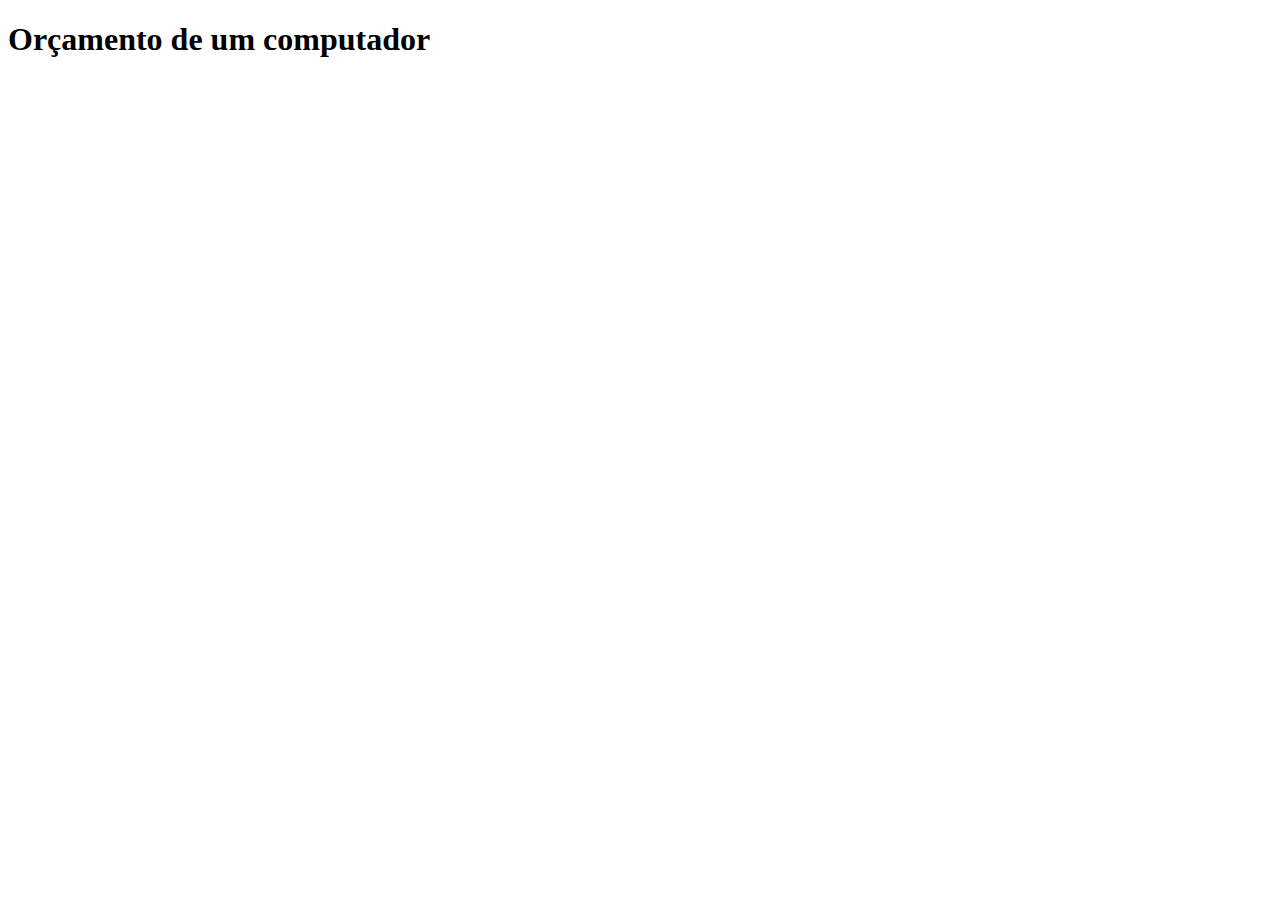
==== orcamento.html @ de30a456 "Adicionado orcamento.html" ====
<!DOCTYPE html>
<html lang="pt-br">
<head>
    <meta charset="UTF-8">
    <meta name="viewport" content="width=device-width, initial-scale=1.0">
    <title>Orçamento</title>
</head>
<body>
    <h1>Orçamento de um computador</h1>
    
</body>
</html>
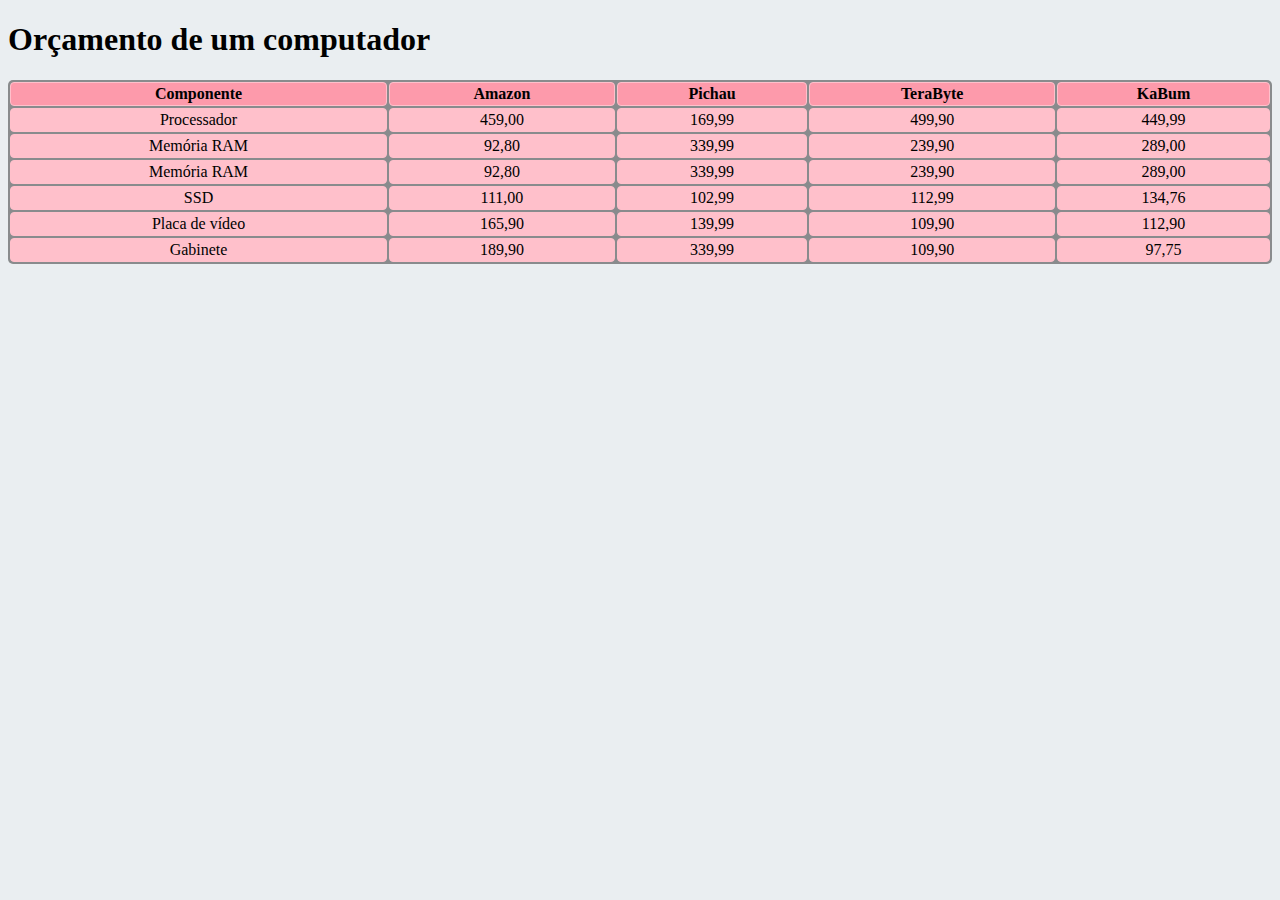
==== commit 2d107f71: "adicionado tabela de orçamento" ====
--- a/orcamento.html
+++ b/orcamento.html
@@ -3,10 +3,71 @@
 <head>
     <meta charset="UTF-8">
     <meta name="viewport" content="width=device-width, initial-scale=1.0">
+    <link rel="stylesheet" href="orcamento.css">
     <title>Orçamento</title>
 </head>
 <body>
     <h1>Orçamento de um computador</h1>
+    <table>
+        <tr>
+            <th>Componente</td>
+            <th>Amazon</td>
+            <th>Pichau</td>
+            <th>TeraByte</td>
+            <th>KaBum</td>
+        </tr>
+
+        <tr>
+            <td>Processador</td>
+            <td>459,00</td>
+            <td>169,99</td>
+            <td>499,90</td>
+            <td>449,99</td>
+        </tr>
+
+        <tr>
+            <td>Memória RAM</td>
+            <td>92,80</td>
+            <td>339,99</td>
+            <td>239,90</td>
+            <td>289,00</td>
+        </tr>
+
+        <tr>
+            <td>Memória RAM</td>
+            <td>92,80</td>
+            <td>339,99</td>
+            <td>239,90</td>
+            <td>289,00</td>
+        </tr>
+
+        <tr>
+            <td>SSD </td>
+            <td>111,00</td>
+            <td>102,99</td>
+            <td>112,99</td>
+            <td>134,76</td>
+        </tr>
+
+        <tr>
+            <td>Placa de vídeo</td>
+            <td>165,90</td>
+            <td>139,99</td>
+            <td>109,90</td>
+            <td>112,90</td>
+        </tr>
+
+        <tr>
+            <td>Gabinete</td>
+            <td>189,90</td>
+            <td>339,99</td>
+            <td>109,90</td>
+            <td>97,75</td>
+        </tr>
+
+       
+
+    </table>
     
 </body>
 </html>--- a/orcamento.css
+++ b/orcamento.css
@@ -0,0 +1,28 @@
+td{
+    border : 1px solid pink;
+    padding: 2px;
+    text-align: center;
+    background-color: pink;
+    border-radius: 4px;
+    color: rgb(0, 0, 0);
+}   
+
+th{
+    border : 1px solid pink;
+    padding: 2px;
+    text-align: center;
+    background-color: rgb(253, 154, 171);
+    border-radius: 4px;
+    color: rgb(0, 0, 0);
+}
+
+table{
+    background-color: rgb(137, 139, 141);
+    border-radius: 5px;
+    width: 100%;
+    
+}
+
+body{
+    background-color: rgb(234, 238, 241);
+}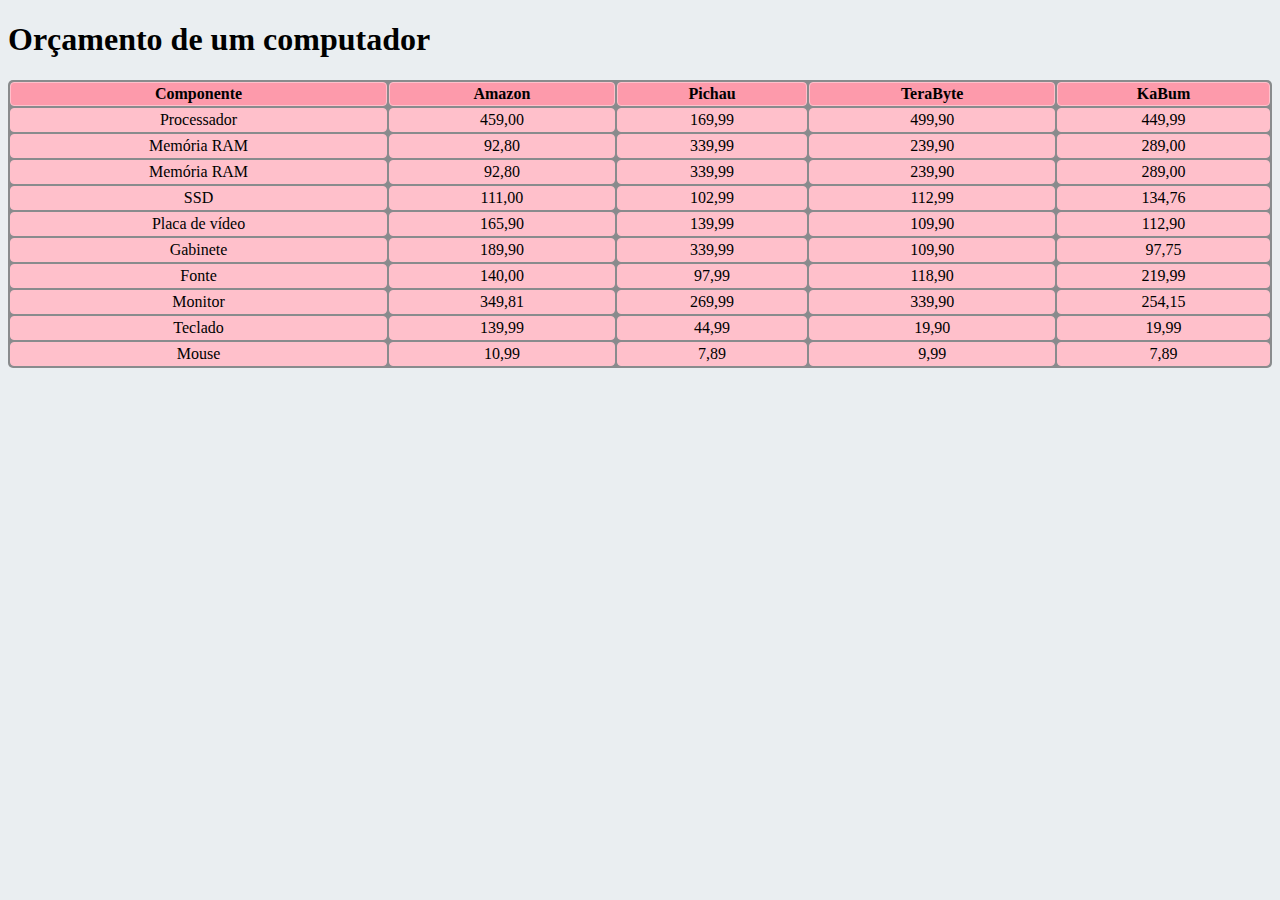
==== commit 4a8eca8e: "Feitas algumas mudanças no estilo do site" ====
--- a/orcamento.html
+++ b/orcamento.html
@@ -65,6 +65,37 @@
             <td>97,75</td>
         </tr>
 
+        <tr>
+            <td>Fonte</td>
+            <td>140,00</td>
+            <td>97,99</td>
+            <td>118,90</td>
+            <td>219,99</td>
+        </tr>
+         
+        <tr>
+            <td>Monitor</td>
+            <td>349,81</td>
+            <td>269,99</td>
+            <td>339,90</td>
+            <td>254,15</td>
+        </tr>
+
+        <tr>
+            <td>Teclado</td>
+            <td>139,99</td>
+            <td>44,99</td>
+            <td>19,90</td>
+            <td>19,99</td>
+        </tr>
+
+        <tr>
+            <td>Mouse</td>
+            <td>10,99</td>
+            <td>7,89</td>
+            <td>9,99</td>
+            <td>7,89</td>
+        </tr>
        
 
     </table>
